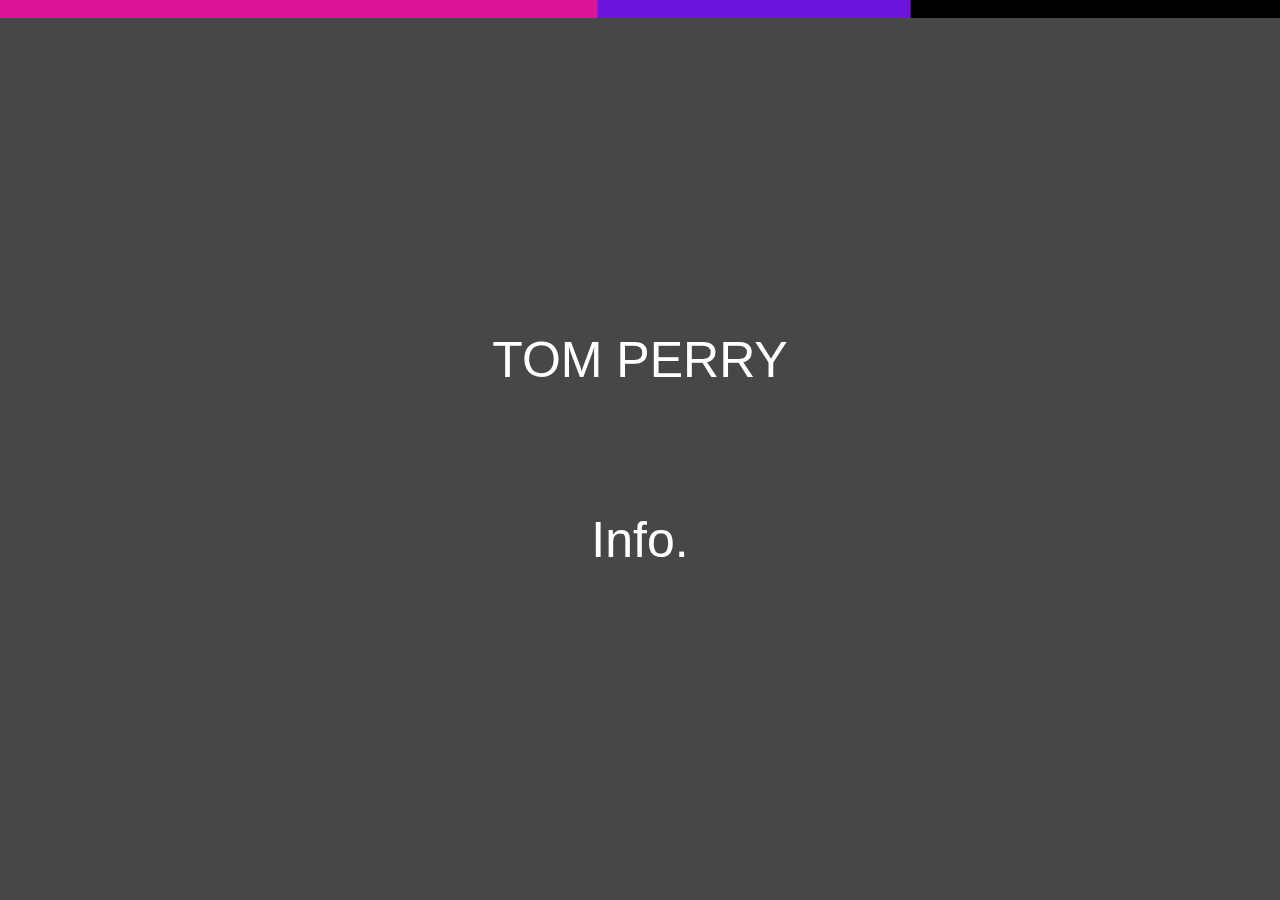
==== tomperry.tk/index.html @ c0dacd14 "Added new stuff" ====
<!DOCTYPE html>
<html lang="eng">
<head>
	<meta charset="UTF-8">
	<meta name="description" content="Tom Perry's Web Page">
	<meta name="author" content = "Tom Perry">
	<title>Info.</title>
    <link href="CSS/style.css" rel="stylesheet">
</head>

<body>
	<div id="header" class="header"></div>
    <div id="intro"class="intro">TOM PERRY</div>
    <div id="intro2"class="intro2">Info.</div>
    <div id="centeredImage" class="centeredImage">
        <img src="Images/introBar.png" alt="" height="10" width="1000">
    </div>
</body>

</html>
---- tomperry.tk/CSS/style.css ----
html, body
{
    background-color: #474747;
    margin:0;
    padding:0;
}

.header
{
    display:table;
    height:2%;
    width:100%;
    position:fixed;
    background:url(head/decoration.png);
    background-size:cover;
}

.intro
{
    left: 0;
    line-height: 200px;
    margin: auto;
    margin-top: -100px;
    position: absolute;
    top: 40%;
    width: 100%;
    color: white;
    font-family:sans-serif;
    font-size: 50px;
    text-align: center;
}

.intro2
{
    left: 0;
    line-height: 200px;
    margin: auto;
    margin-top: -100px;
    position: absolute;
    top: 60%;
    width: 100%;
    color: white;
    font-family:sans-serif;
    font-size: 50px;
    text-align: center;
}

.centeredImage
{
    text-align:center;
    margin-top:0px;
    margin-bottom:0px;
    top: 50%;
    padding:0px;
}
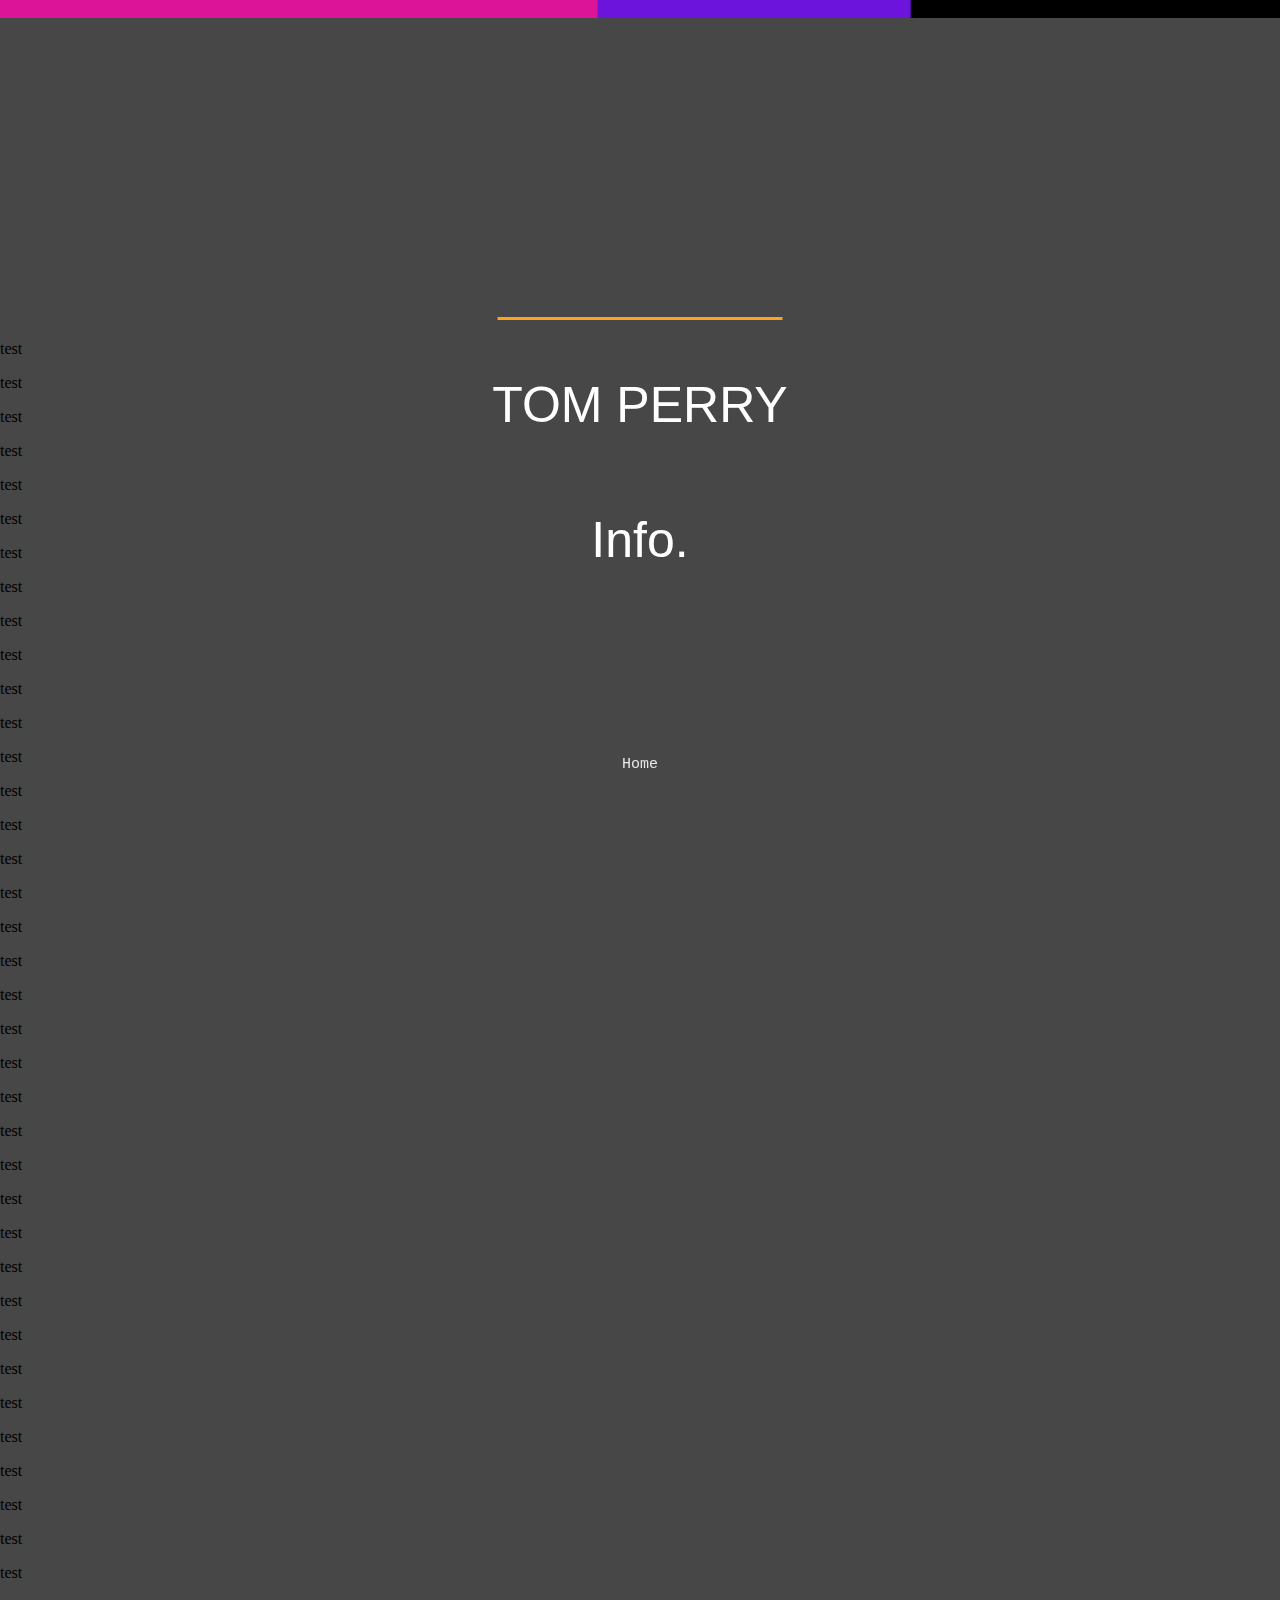
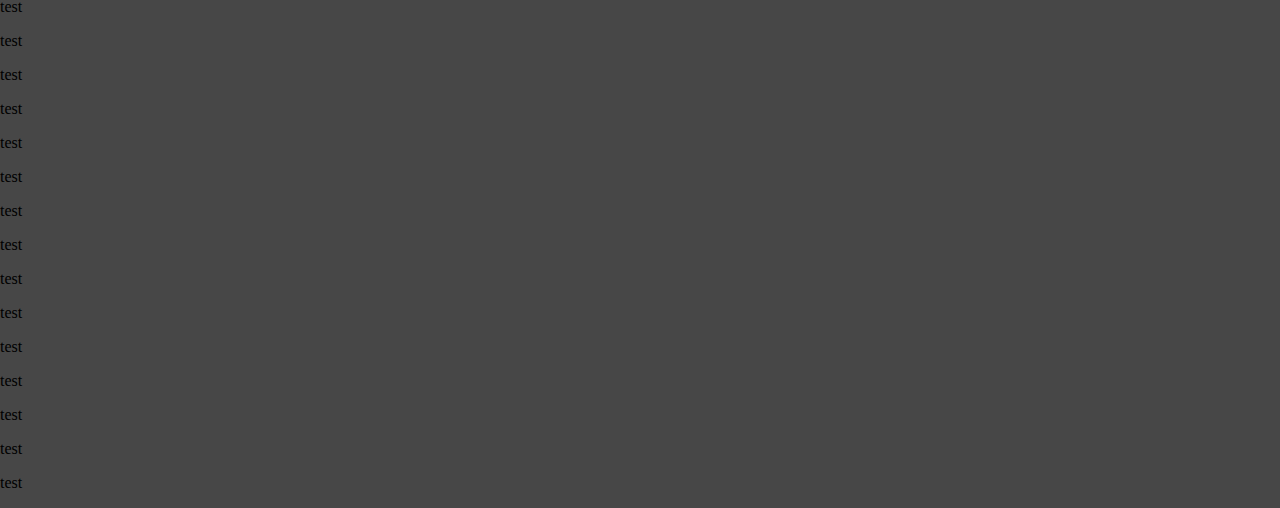
==== commit 7d7a2a1a: "Try fix hard header." ====
--- a/tomperry.tk/index.html
+++ b/tomperry.tk/index.html
@@ -6,15 +6,89 @@
 	<meta name="author" content = "Tom Perry">
 	<title>Info.</title>
     <link href="CSS/style.css" rel="stylesheet">
+    <script src="JS/scripts.js"></script>
 </head>
 
 <body>
 	<div id="header" class="header"></div>
     <div id="intro"class="intro">TOM PERRY</div>
     <div id="intro2"class="intro2">Info.</div>
+    <br>
+    <br>
+    <br>
+    <br>
+    <br>
+    <br>
+    <br>
+    <br>
+    <br>
+    <br>
+    <br>
+    <br>
+    <br>
+    <br>
+    <br>
+    <br>
+    <br>
     <div id="centeredImage" class="centeredImage">
-        <img src="Images/introBar.png" alt="" height="10" width="1000">
+        <img src="Images/introBar.png" alt="" height="3" width="1000">
     </div>
+    
+    <div id="navigation"class="navigation">Home</div>
+    
+    <p>test</p>
+    <p>test</p>
+    <p>test</p>
+    <p>test</p>
+    <p>test</p>
+    <p>test</p>
+    <p>test</p>
+    <p>test</p>
+    <p>test</p>
+    <p>test</p>
+    <p>test</p>
+    <p>test</p>
+    <p>test</p>
+    <p>test</p>
+    <p>test</p>
+    <p>test</p>
+    <p>test</p>
+    <p>test</p>
+    <p>test</p>
+    <p>test</p>
+    <p>test</p>
+    <p>test</p>
+    <p>test</p>
+    <p>test</p>
+    <p>test</p>
+    <p>test</p>
+    <p>test</p>
+    <p>test</p>
+    <p>test</p>
+    <p>test</p>
+    <p>test</p>
+    <p>test</p>
+    <p>test</p>
+    <p>test</p>
+    <p>test</p>
+    <p>test</p>
+    <p>test</p>
+    <p>test</p>
+    <p>test</p>
+    <p>test</p>
+    <p>test</p>
+    <p>test</p>
+    <p>test</p>
+    <p>test</p>
+    <p>test</p>
+    <p>test</p>
+    <p>test</p>
+    <p>test</p>
+    <p>test</p>
+    <p>test</p>
+    <p>test</p>
+    <p>test</p>
 </body>
+    
 
 </html>--- a/tomperry.tk/CSS/style.css
+++ b/tomperry.tk/CSS/style.css
@@ -3,16 +3,31 @@
     background-color: #474747;
     margin:0;
     padding:0;
+    overflow-y: hidden;
 }
 
 .header
 {
-    display:table;
     height:2%;
     width:100%;
     position:fixed;
     background:url(head/decoration.png);
     background-size:cover;
+}
+
+.navigation
+{
+    left:0;
+    line-height: 200px;
+    margin:auto;
+    margin-top: -100px;
+    position:absolute;
+    top:85%;
+    width:100%;
+    color: #E6E6E6;
+    font-family: monospace;
+    font-size: 15px;
+    text-align: center;
 }
 
 .intro
@@ -22,7 +37,7 @@
     margin: auto;
     margin-top: -100px;
     position: absolute;
-    top: 40%;
+    top: 45%;
     width: 100%;
     color: white;
     font-family:sans-serif;
@@ -51,5 +66,7 @@
     margin-top:0px;
     margin-bottom:0px;
     top: 50%;
+    width: 100%;
     padding:0px;
-}+}
+
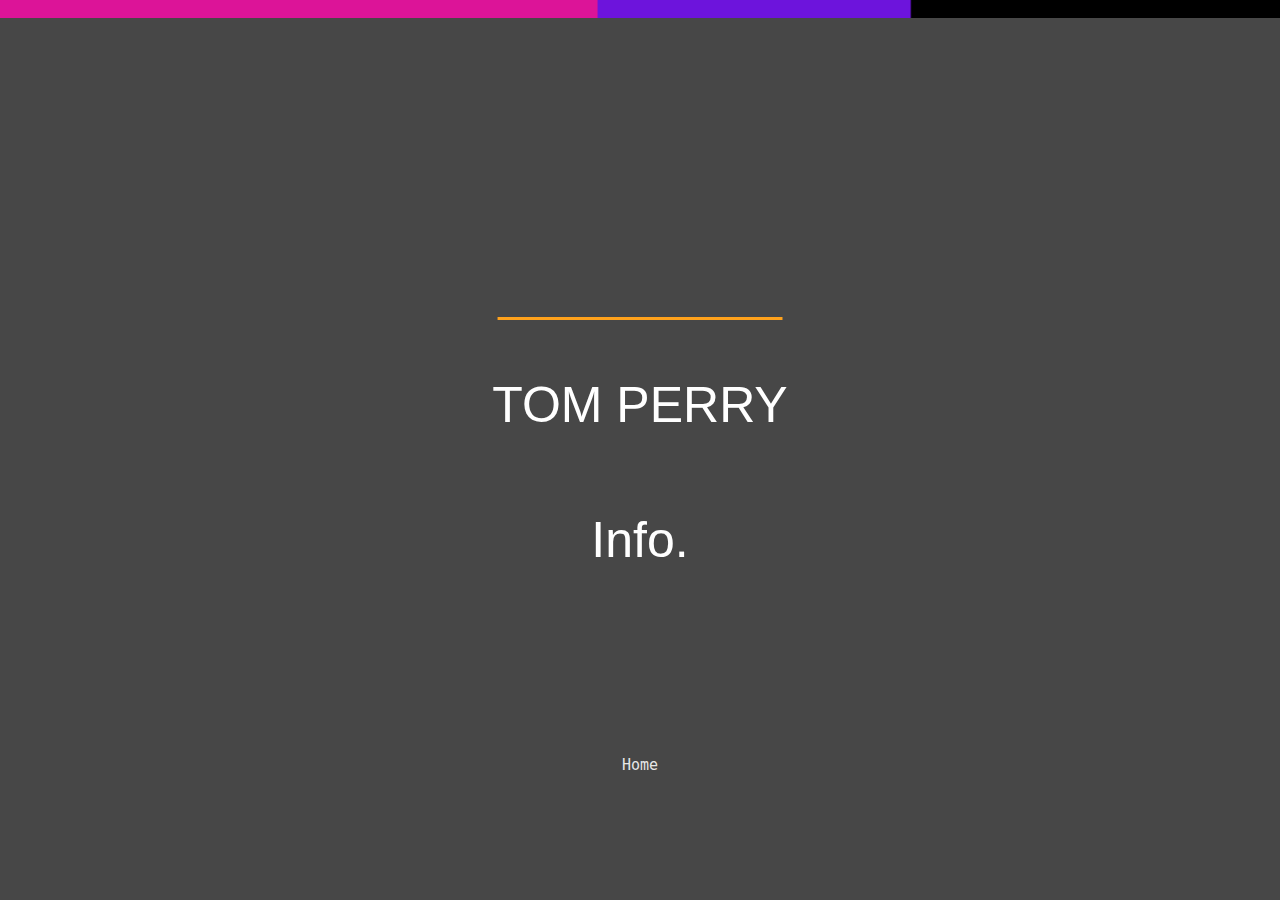
==== commit 39197176: "Add About, Contact & Projects" ====
--- a/tomperry.tk/index.html
+++ b/tomperry.tk/index.html
@@ -36,58 +36,6 @@
     
     <div id="navigation"class="navigation">Home</div>
     
-    <p>test</p>
-    <p>test</p>
-    <p>test</p>
-    <p>test</p>
-    <p>test</p>
-    <p>test</p>
-    <p>test</p>
-    <p>test</p>
-    <p>test</p>
-    <p>test</p>
-    <p>test</p>
-    <p>test</p>
-    <p>test</p>
-    <p>test</p>
-    <p>test</p>
-    <p>test</p>
-    <p>test</p>
-    <p>test</p>
-    <p>test</p>
-    <p>test</p>
-    <p>test</p>
-    <p>test</p>
-    <p>test</p>
-    <p>test</p>
-    <p>test</p>
-    <p>test</p>
-    <p>test</p>
-    <p>test</p>
-    <p>test</p>
-    <p>test</p>
-    <p>test</p>
-    <p>test</p>
-    <p>test</p>
-    <p>test</p>
-    <p>test</p>
-    <p>test</p>
-    <p>test</p>
-    <p>test</p>
-    <p>test</p>
-    <p>test</p>
-    <p>test</p>
-    <p>test</p>
-    <p>test</p>
-    <p>test</p>
-    <p>test</p>
-    <p>test</p>
-    <p>test</p>
-    <p>test</p>
-    <p>test</p>
-    <p>test</p>
-    <p>test</p>
-    <p>test</p>
 </body>
     
 
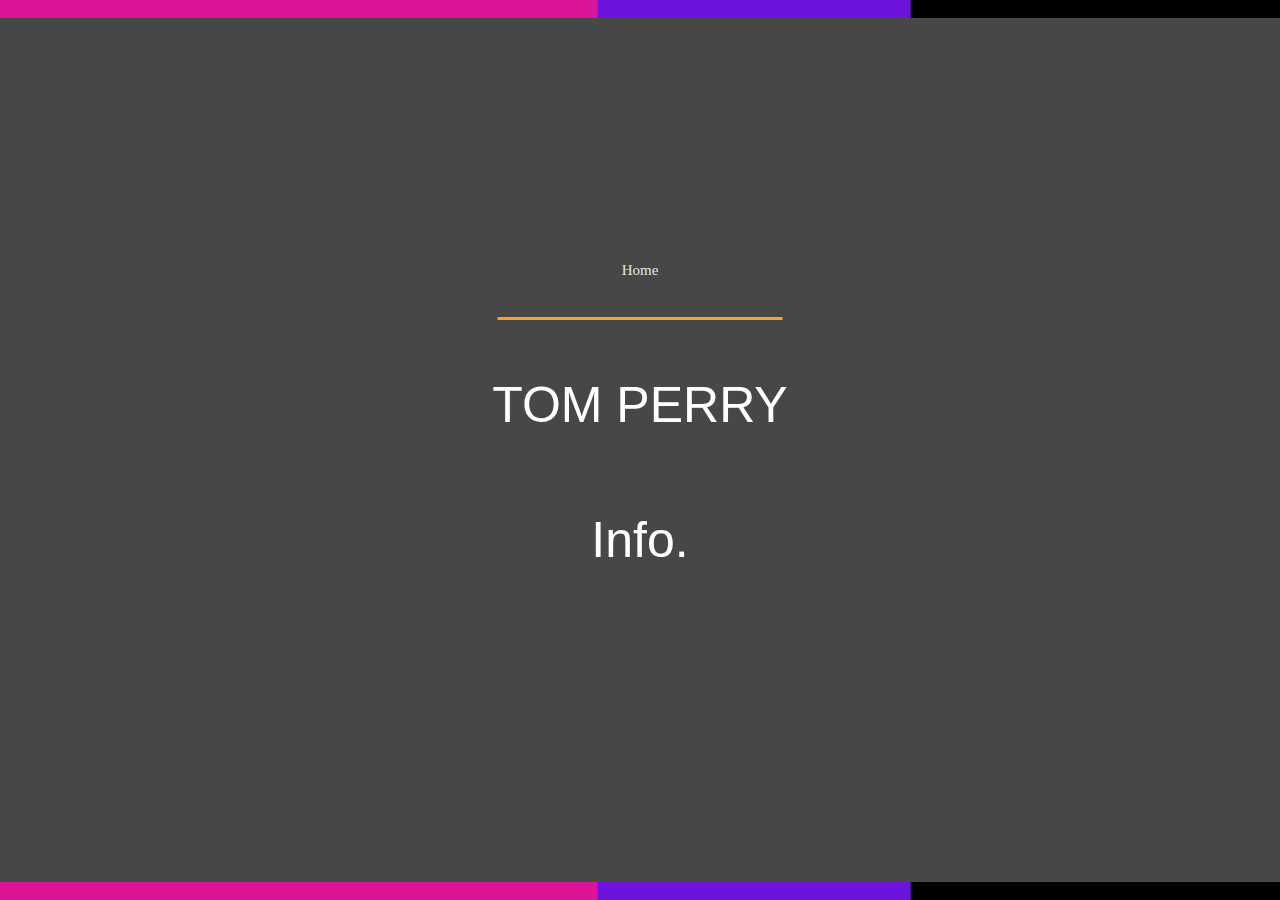
==== commit 8c50eb3e: "Added bottom bar" ====
--- a/tomperry.tk/index.html
+++ b/tomperry.tk/index.html
@@ -11,6 +11,7 @@
 
 <body>
 	<div id="header" class="header"></div>
+    	<div id="header2" class="header2"></div>
     <div id="intro"class="intro">TOM PERRY</div>
     <div id="intro2"class="intro2">Info.</div>
     <br>
@@ -34,7 +35,9 @@
         <img src="Images/introBar.png" alt="" height="3" width="1000">
     </div>
     
-    <div id="navigation"class="navigation">Home</div>
+    <div id="home"class="home">Home</div>
+    
+    
     
 </body>
     
--- a/tomperry.tk/CSS/style.css
+++ b/tomperry.tk/CSS/style.css
@@ -15,6 +15,16 @@
     background-size:cover;
 }
 
+.header2
+{
+    height:2%;
+    width:100%;
+    position:fixed;
+    background:url(head/decoration.png);
+    background-size:cover;
+    top:98%;
+}
+
 .navigation
 {
     left:0;
@@ -25,7 +35,7 @@
     top:85%;
     width:100%;
     color: #E6E6E6;
-    font-family: monospace;
+    font-family:sans-serif;
     font-size: 15px;
     text-align: center;
 }
@@ -70,3 +80,18 @@
     padding:0px;
 }
 
+.home
+{
+    left:10;
+    line-height: 200px;
+    margin:auto;
+    margin-top: -100px;
+    position:absolute;
+    top:30%;
+    width:100%;
+    color: #E6E6E6;
+    font-family:fantasy;
+    font-size: 15px;
+    text-align: center;
+}
+
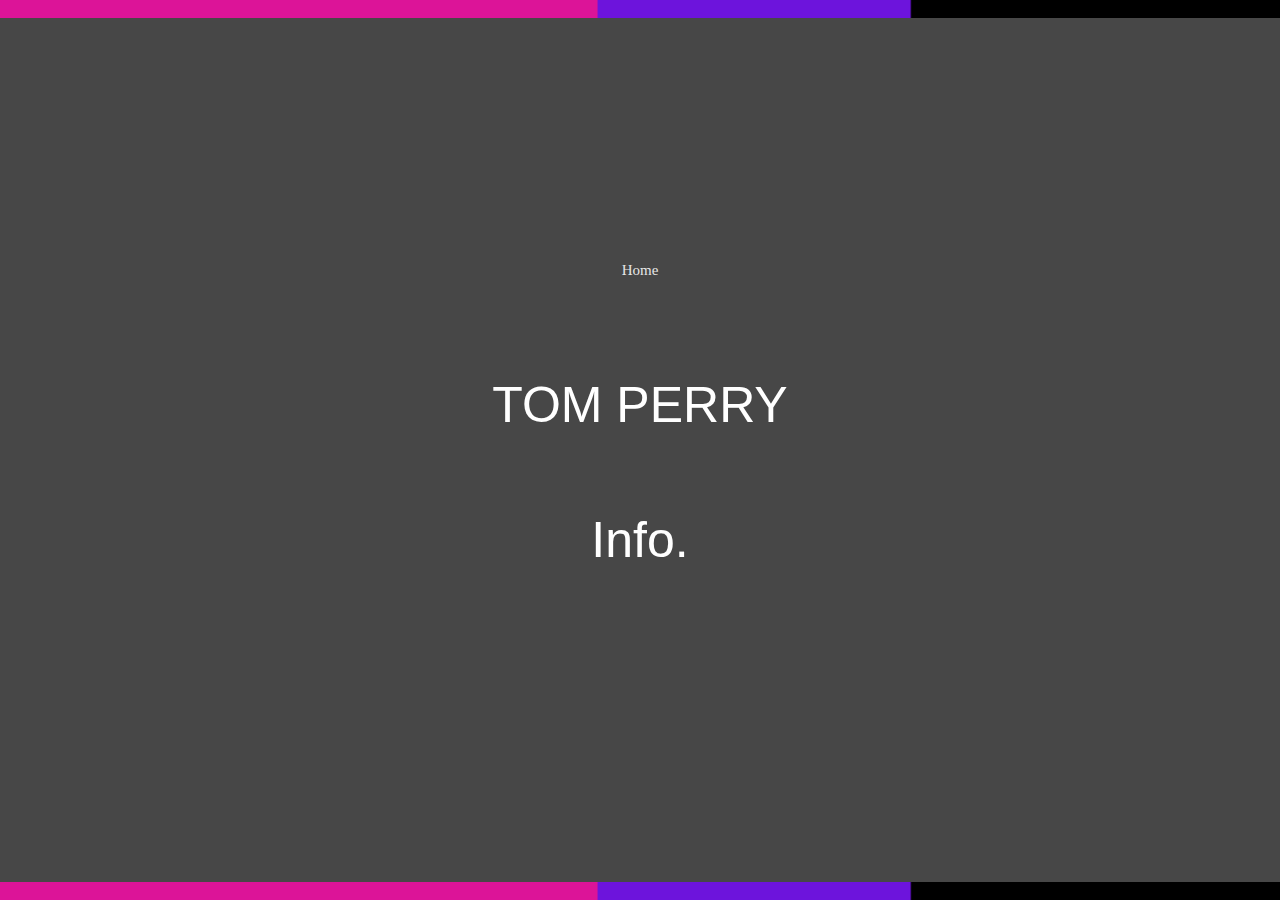
==== commit fc5bbf43: "Remove bottom bar." ====
--- a/tomperry.tk/index.html
+++ b/tomperry.tk/index.html
@@ -31,9 +31,6 @@
     <br>
     <br>
     <br>
-    <div id="centeredImage" class="centeredImage">
-        <img src="Images/introBar.png" alt="" height="3" width="1000">
-    </div>
     
     <div id="home"class="home">Home</div>
     
